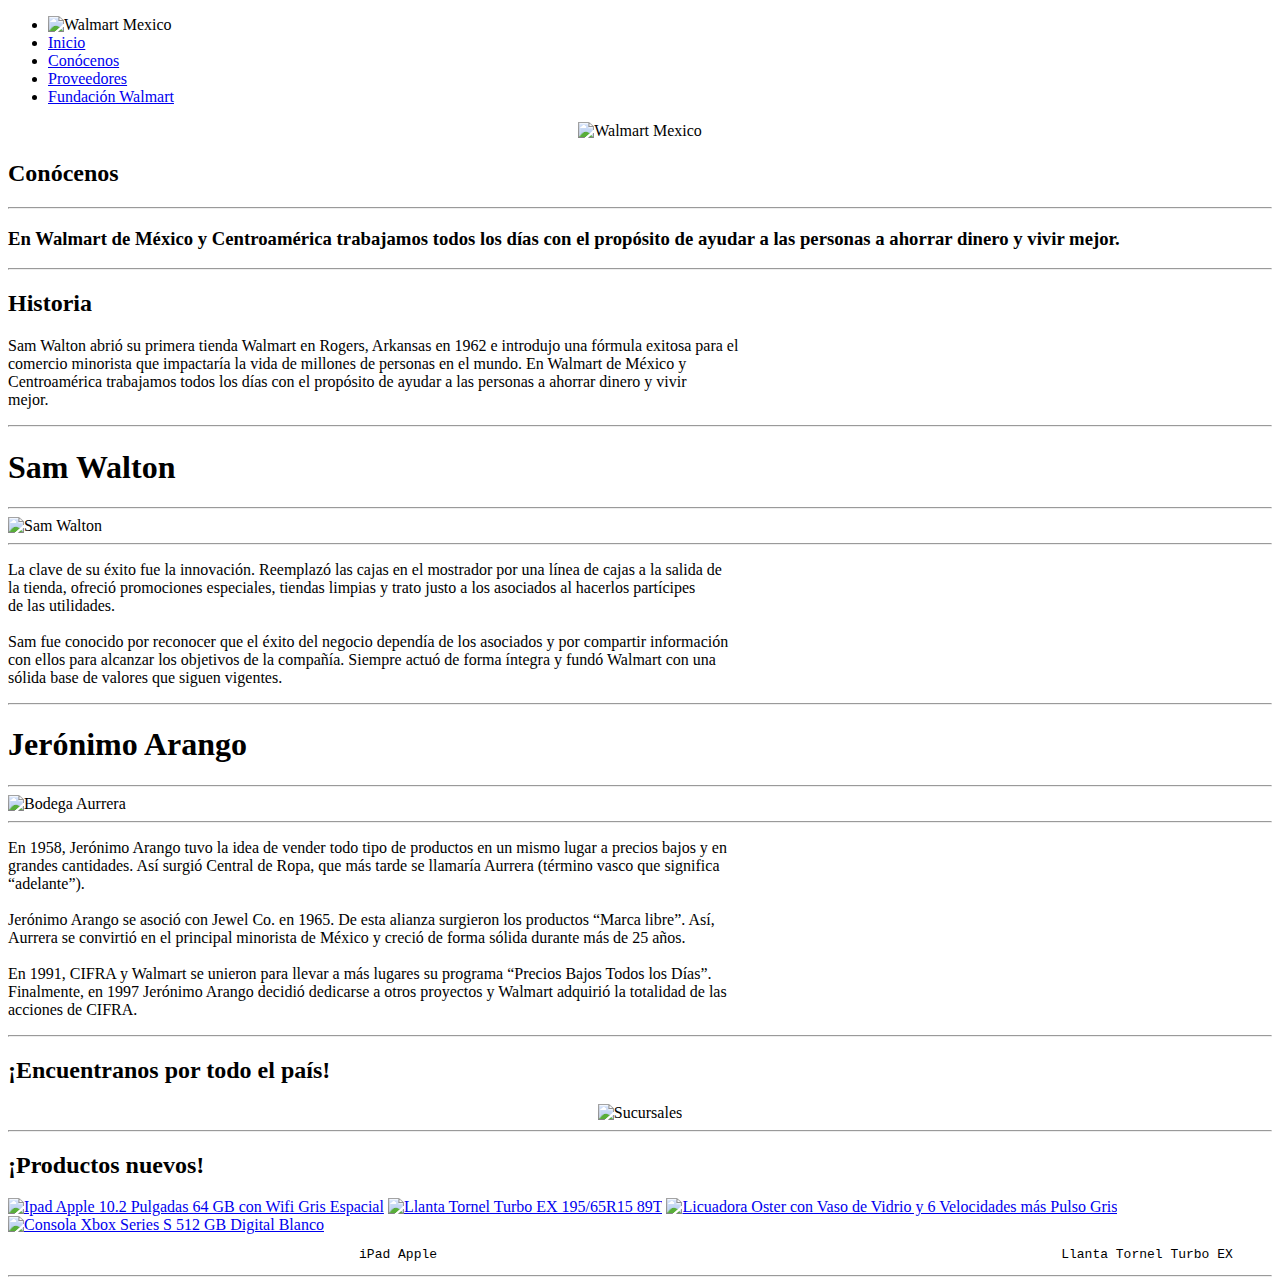
==== index.html @ 0dff0cee "gualmar" ====
<!DOCTYPE html>
<html lang="en">

<head>
    <meta charset="UTF-8">
    <meta name="viewport" content="width=device-width, initial-scale=1.0">
    <title>C1A2</title>
    <link rel="stylesheet" href="/C1A2/CS/prueba.css">
    <link rel="preconnect" href="https://fonts.googleapis.com">
    <link rel="preconnect" href="https://fonts.gstatic.com" crossorigin>
    <link href="https://fonts.googleapis.com/css2?family=Qwitcher+Grypen&display=swap" rel="stylesheet">
    <link rel="preconnect" href="https://fonts.googleapis.com">
    <link rel="preconnect" href="https://fonts.gstatic.com" crossorigin>
    <link href="https://fonts.googleapis.com/css2?family=Qwitcher+Grypen&family=Raleway:wght@600&display=swap"
        rel="stylesheet">

</head>

<body>


    <!--<a title="Walmart Mexico"
        href="https://www.walmartmexico.com/conocenos/directorio-de-tiendas/sonora?multi=false"><img src="https://i.postimg.cc/yxF0ZNKq/Emblem-Walmart.jpg"
            width="105" height="50" alt="Walmart Mexico"></li></a>-->

    <ul>
        <li><img src="https://i.postimg.cc/yxF0ZNKq/Emblem-Walmart.jpg" width="105" height="50" alt="Walmart Mexico">
        </li>
        <li> <a href="index.html">Inicio</a></li>
        <li> <a href="https://www.walmartmexico.com/conocenos">Conócenos</a></li>
        <li> <a href="https://www.walmartmexico.com/proveedores">Proveedores</a></li>
        <li> <a href="https://www.walmartmexico.com/responsabilidad-corporativa/fundacion-walmart">Fundación Walmart</a></li>
    </ul>
    <center><img src="https://i.postimg.cc/6qw0WP2f/Walmart-Logo.png" width="305" height="150" alt="Walmart Mexico">
    </center>


    <h2>Conócenos</h2>
    <hr>
    <h3>En Walmart de México y Centroamérica trabajamos todos los días con el propósito de ayudar a las personas a
        ahorrar dinero y vivir mejor.</h3>
    <hr>
    <h2>Historia</h2>
    <p>Sam Walton abrió su primera tienda Walmart en Rogers, Arkansas en 1962 e introdujo una fórmula exitosa para
        el<br>
        comercio minorista que impactaría la vida de millones de personas en el mundo. En Walmart de México y <br>
        Centroamérica trabajamos todos los días con el propósito de ayudar a las personas a ahorrar dinero y vivir<br>
        mejor.</p>
    <hr>
    <h1>Sam Walton</h1>
    <hr>
    <img src="https://i.postimg.cc/GhDs9tQq/sam-walton.png" width="1855" title="Sam Walton">
    <hr>
    <p>La clave de su éxito fue la innovación. Reemplazó las cajas en el mostrador por una línea de cajas a la salida de
        <br>
        la tienda, ofreció promociones especiales, tiendas limpias y trato justo a los asociados al hacerlos partícipes
        <br>
        de las utilidades. <br> <br>

        Sam fue conocido por reconocer que el éxito del negocio dependía de los asociados y por compartir información
        <br>
        con ellos para alcanzar los objetivos de la compañía. Siempre actuó de forma íntegra y fundó Walmart con una
        <br>
        sólida base de valores que siguen vigentes.
    </p>
    <hr>

    <h1>Jerónimo Arango</h1>
    <hr>
    <img src="https://i.postimg.cc/wxy2zh1r/url-https-cdn-corporate-walmart-com-85-a0-e23460ab4db4b711d73f5f6d952d-fachada-bodega-sitio.jpg"
        width="1855" title="Bodega Aurrera">
    <hr>
    <p>En 1958, Jerónimo Arango tuvo la idea de vender todo tipo de productos en un mismo lugar a precios bajos y en
        <br>
        grandes cantidades. Así surgió Central de Ropa, que más tarde se llamaría Aurrera (término vasco que significa
        <br>
        “adelante”). <br><br>

        Jerónimo Arango se asoció con Jewel Co. en 1965. De esta alianza surgieron los productos “Marca libre”. Así,<br>
        Aurrera se convirtió en el principal minorista de México y creció de forma sólida durante más de 25 años.
        <br><br>

        En 1991, CIFRA y Walmart se unieron para llevar a más lugares su programa “Precios Bajos Todos los Días”. <br>
        Finalmente, en 1997 Jerónimo Arango decidió dedicarse a otros proyectos y Walmart adquirió la totalidad de las
        <br>
        acciones de CIFRA.
    </p>
    <hr>
    <h2>¡Encuentranos por todo el país!</h2>
    <center><img src="https://i.postimg.cc/zvXz1Jjw/imagen-2023-08-23-201507523.png" width="500" title="Sucursales">
    </center>
    <hr>
    <h2>¡Productos nuevos!</h2>


    <a title="Ipad Apple 10.2 Pulgadas 64 GB con Wifi Gris Espacial" href="prod1.html"><img
            src="https://i.postimg.cc/3xTCTVGS/00019425251566l.jpg" width="450"
            alt="Ipad Apple 10.2 Pulgadas 64 GB con Wifi Gris Espacial"></a>
    <a title="Llanta Tornel Turbo EX 195/65R15 89T" href="prod2.html"><img
            src="https://i.postimg.cc/9MnYHfPZ/00750172052907l.jpg" width="450"
            alt="Llanta Tornel Turbo EX 195/65R15 89T"></a>
    <a title="Licuadora Oster con Vaso de Vidrio y 6 Velocidades más Pulso Gris" href="prod3.html"><img
            src="https://i.postimg.cc/XJB6brS0/00005389116839l.jpg" width="450"
            alt="Licuadora Oster con Vaso de Vidrio y 6 Velocidades más Pulso Gris"></a>
    <a title="Consola Xbox Series S 512 GB Digital Blanco" href="prod4.html"><img
            src="https://i.postimg.cc/qqBcK3kP/00088984265135l.jpg" width="450"
            alt="Consola Xbox Series S 512 GB Digital Blanco"></a>

            <pre>                                             iPad Apple                                                                                Llanta Tornel Turbo EX                                                                                   Licuadora Oster                                                                       Consola Xbox Series S</pre>
        <hr>
</body>

</html>
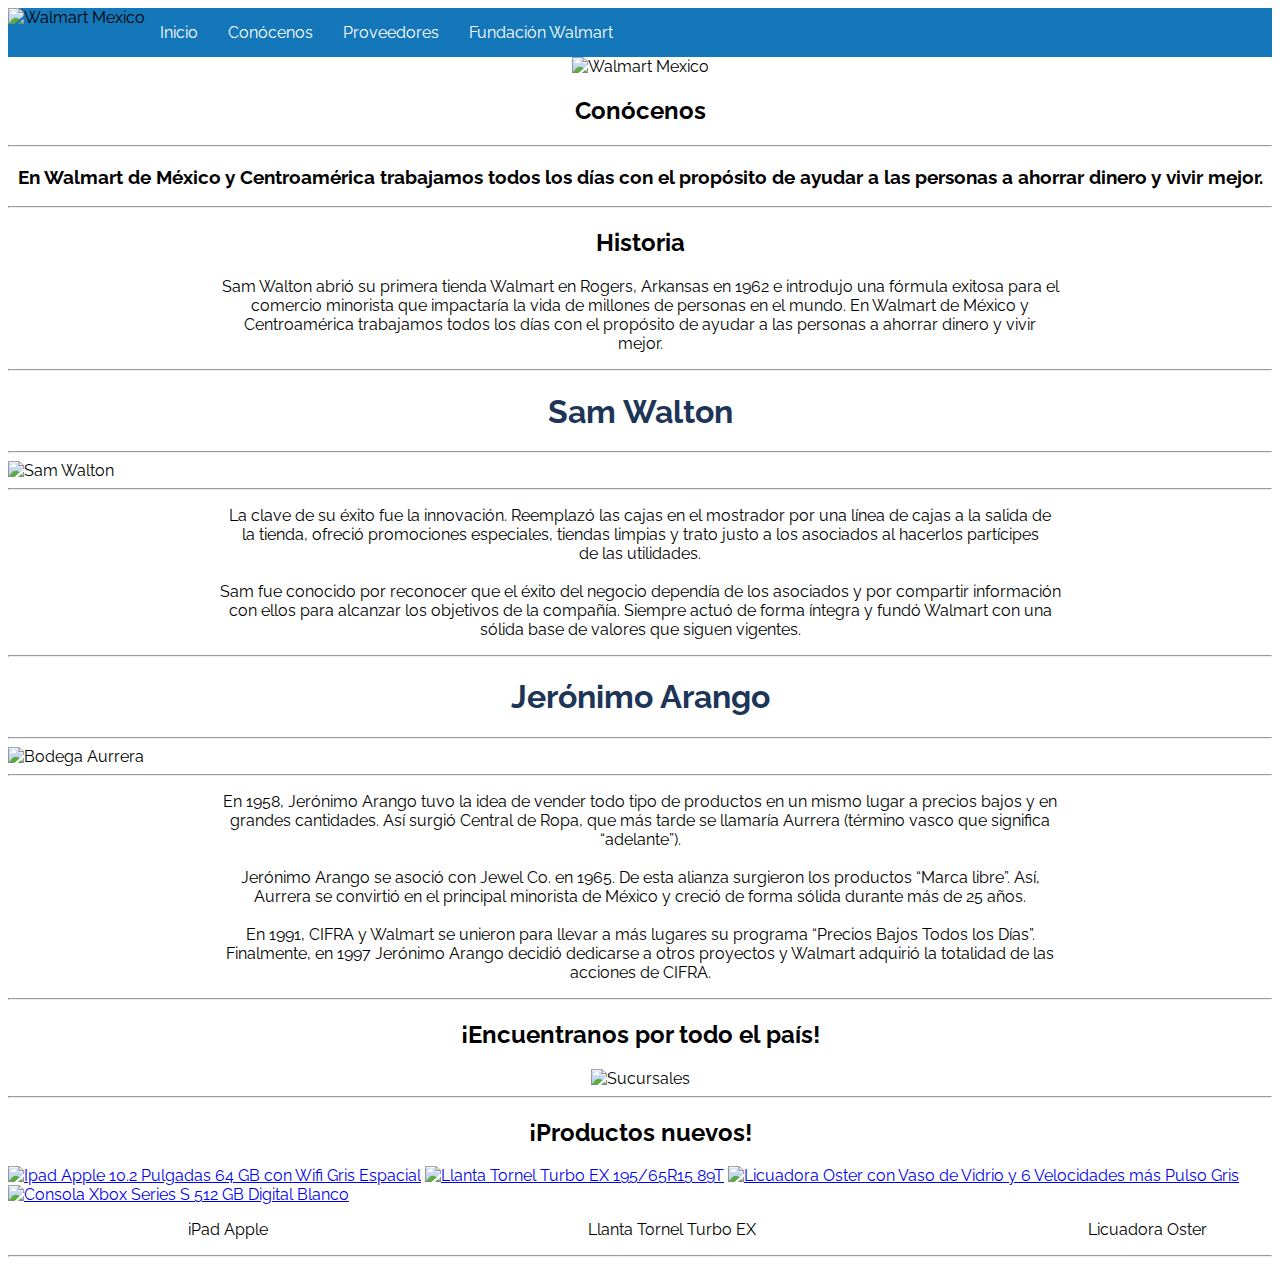
==== commit d8eddae8: "Update index.html" ====
--- a/index.html
+++ b/index.html
@@ -5,7 +5,7 @@
     <meta charset="UTF-8">
     <meta name="viewport" content="width=device-width, initial-scale=1.0">
     <title>C1A2</title>
-    <link rel="stylesheet" href="/C1A2/CS/prueba.css">
+    <link rel="stylesheet" href="./CS/prueba.css">
     <link rel="preconnect" href="https://fonts.googleapis.com">
     <link rel="preconnect" href="https://fonts.gstatic.com" crossorigin>
     <link href="https://fonts.googleapis.com/css2?family=Qwitcher+Grypen&display=swap" rel="stylesheet">
@@ -110,4 +110,4 @@
         <hr>
 </body>
 
-</html>+</html>
--- a/CS/prueba.css
+++ b/CS/prueba.css
@@ -0,0 +1,56 @@
+
+body{
+    background-color:rgb(255, 255, 255);
+    font-family: 'Raleway', sans-serif;
+}
+
+h1{
+    /*font-family: 'Qwitcher Grypen',cursive;*/
+    text-align: center;
+    
+    color: #1d3557;
+
+}
+h2{
+    text-align: center;
+}
+h3{
+    text-align: center;
+}
+
+p{
+    text-align: center;
+}
+ul{
+   
+    list-style-type: none;
+    background-color: #1377b9;
+    overflow: hidden;
+    margin: 0;
+    padding: 0;
+
+}
+
+ul li{
+    float:left;
+
+}
+ul li a{
+
+    display: block;
+    color:white;
+    text-align: center;
+    padding: 15px;
+    text-decoration: none;
+}
+ul li a:hover{
+    color:#1377b9;
+    background-color: #FCB61A;
+    
+}
+pre{
+    font-family: 'Raleway', sans-serif;
+}
+ol{
+    text-align: justify;
+}
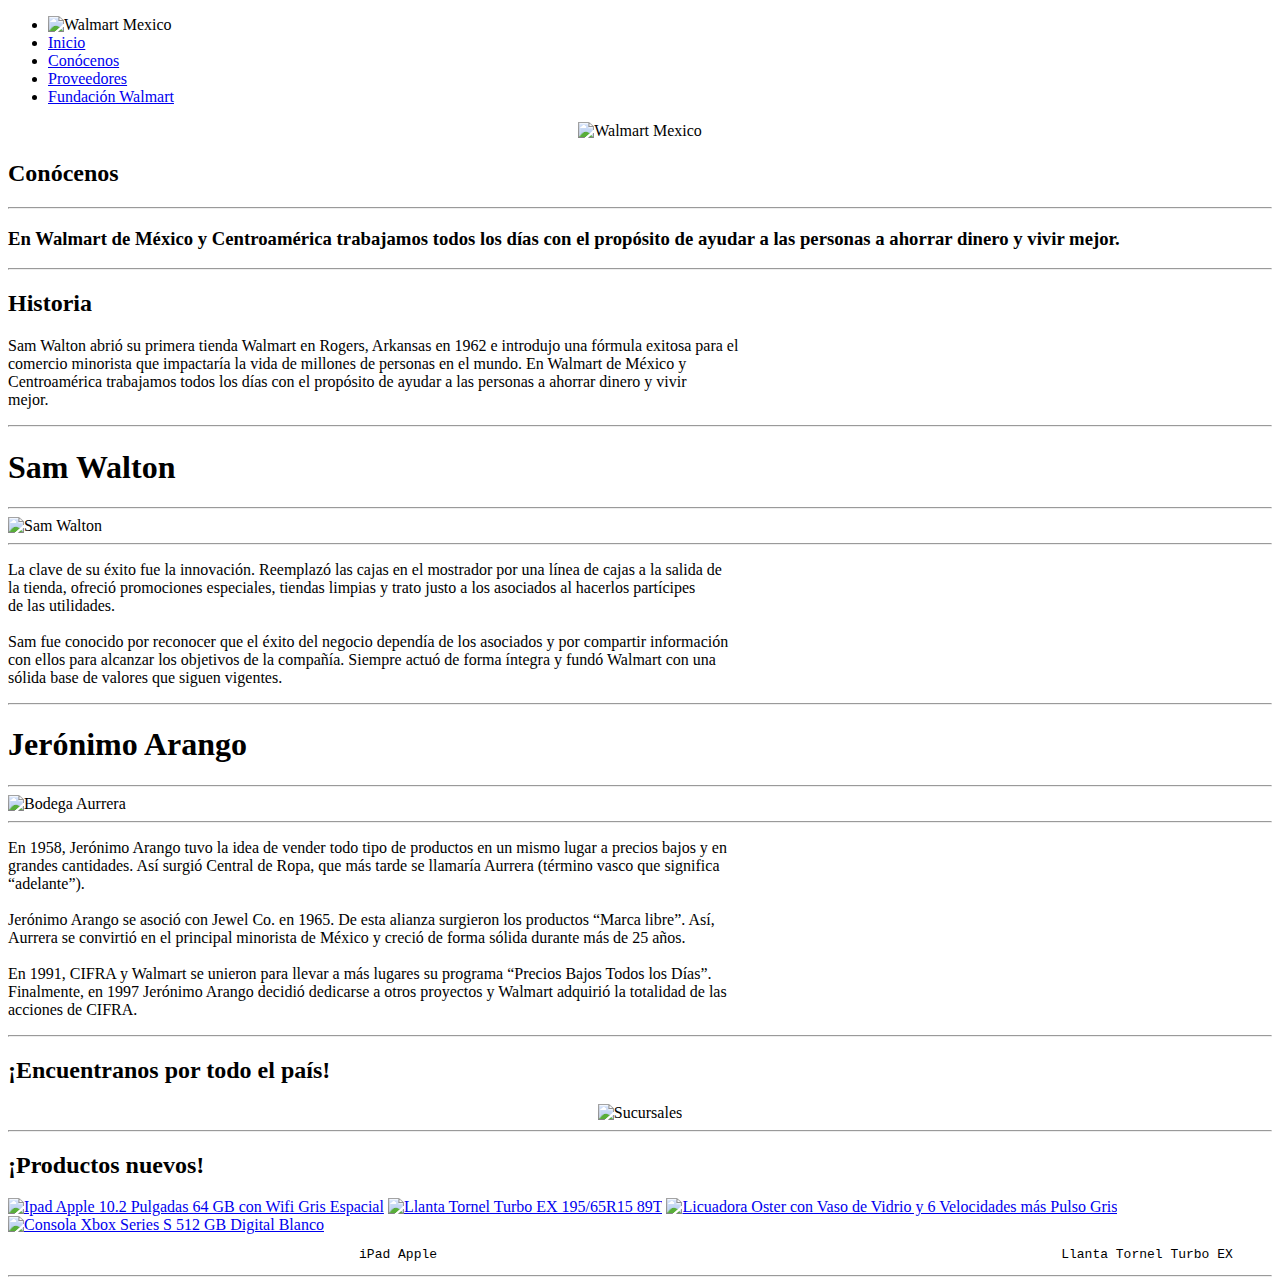
==== commit be03f7e5: "Update index.html" ====
--- a/index.html
+++ b/index.html
@@ -5,7 +5,7 @@
     <meta charset="UTF-8">
     <meta name="viewport" content="width=device-width, initial-scale=1.0">
     <title>C1A2</title>
-    <link rel="stylesheet" href="./CS/prueba.css">
+    <link rel="stylesheet" href="/[repo]/CS/prueba.css">
     <link rel="preconnect" href="https://fonts.googleapis.com">
     <link rel="preconnect" href="https://fonts.gstatic.com" crossorigin>
     <link href="https://fonts.googleapis.com/css2?family=Qwitcher+Grypen&display=swap" rel="stylesheet">
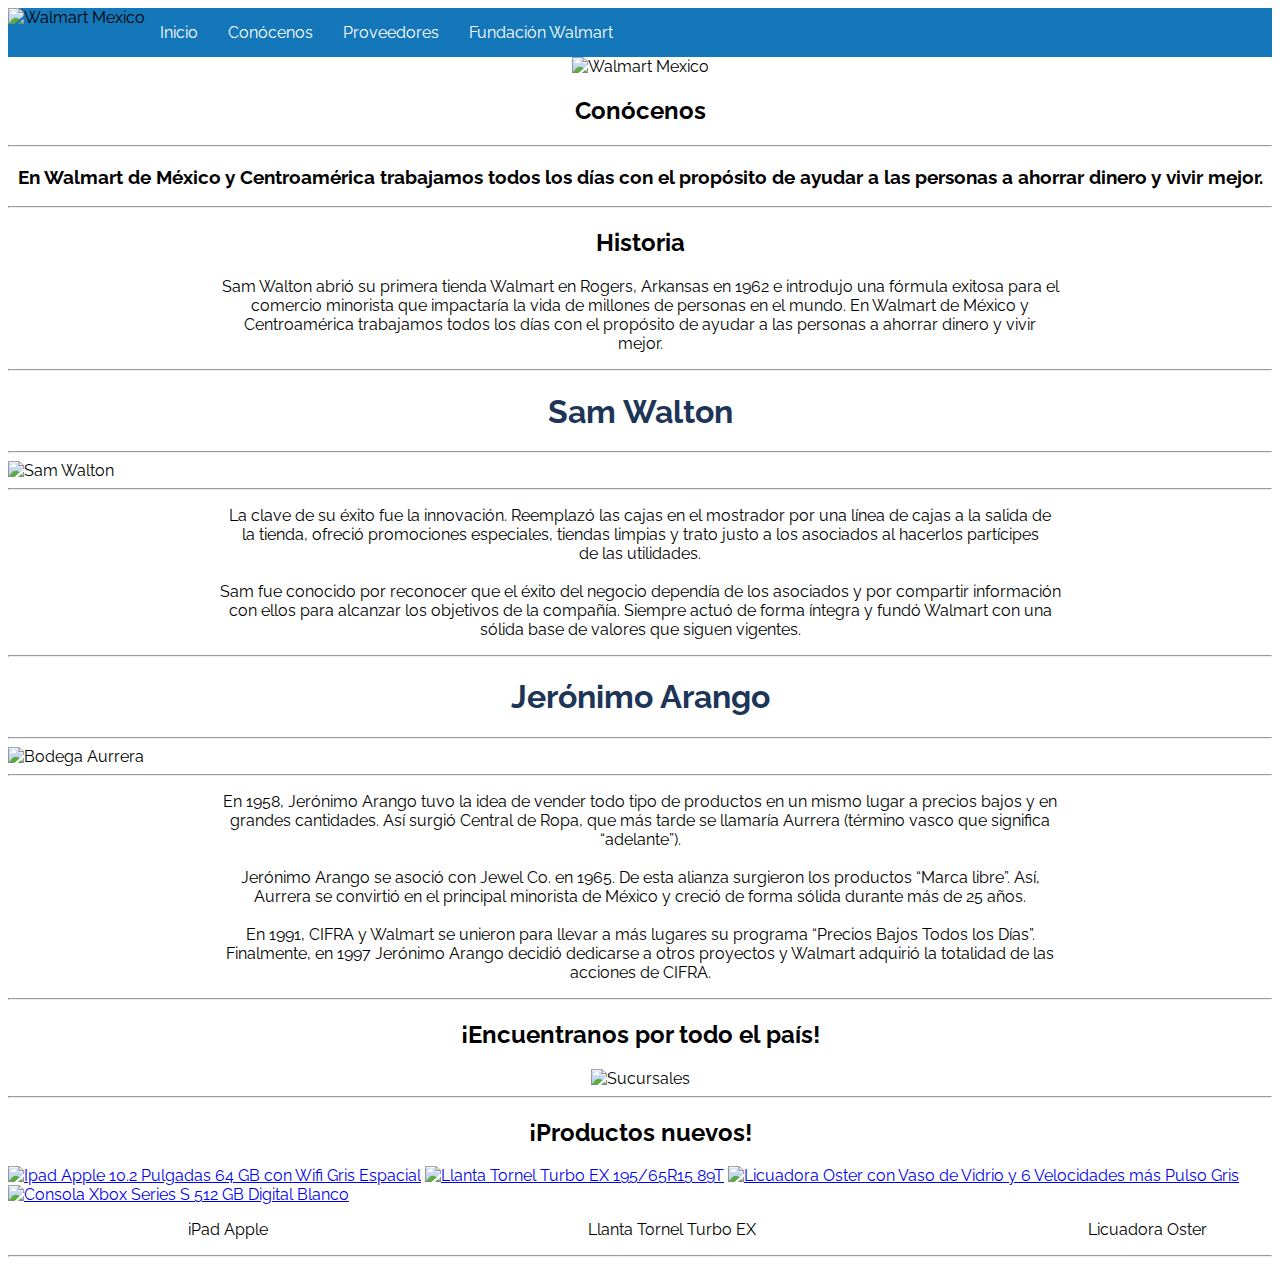
==== commit 2a4f6602: "fixed links" ====
--- a/index.html
+++ b/index.html
@@ -5,7 +5,7 @@
     <meta charset="UTF-8">
     <meta name="viewport" content="width=device-width, initial-scale=1.0">
     <title>C1A2</title>
-    <link rel="stylesheet" href="/[repo]/CS/prueba.css">
+    <link rel="stylesheet" href="./CS/prueba.css">
     <link rel="preconnect" href="https://fonts.googleapis.com">
     <link rel="preconnect" href="https://fonts.gstatic.com" crossorigin>
     <link href="https://fonts.googleapis.com/css2?family=Qwitcher+Grypen&display=swap" rel="stylesheet">
@@ -110,4 +110,4 @@
         <hr>
 </body>
 
-</html>
+</html>--- a/CS/prueba.css
+++ b/CS/prueba.css
@@ -0,0 +1,56 @@
+
+body{
+    background-color:rgb(255, 255, 255);
+    font-family: 'Raleway', sans-serif;
+}
+
+h1{
+    /*font-family: 'Qwitcher Grypen',cursive;*/
+    text-align: center;
+    
+    color: #1d3557;
+
+}
+h2{
+    text-align: center;
+}
+h3{
+    text-align: center;
+}
+
+p{
+    text-align: center;
+}
+ul{
+   
+    list-style-type: none;
+    background-color: #1377b9;
+    overflow: hidden;
+    margin: 0;
+    padding: 0;
+
+}
+
+ul li{
+    float:left;
+
+}
+ul li a{
+
+    display: block;
+    color:white;
+    text-align: center;
+    padding: 15px;
+    text-decoration: none;
+}
+ul li a:hover{
+    color:#1377b9;
+    background-color: #FCB61A;
+    
+}
+pre{
+    font-family: 'Raleway', sans-serif;
+}
+ol{
+    text-align: justify;
+}
